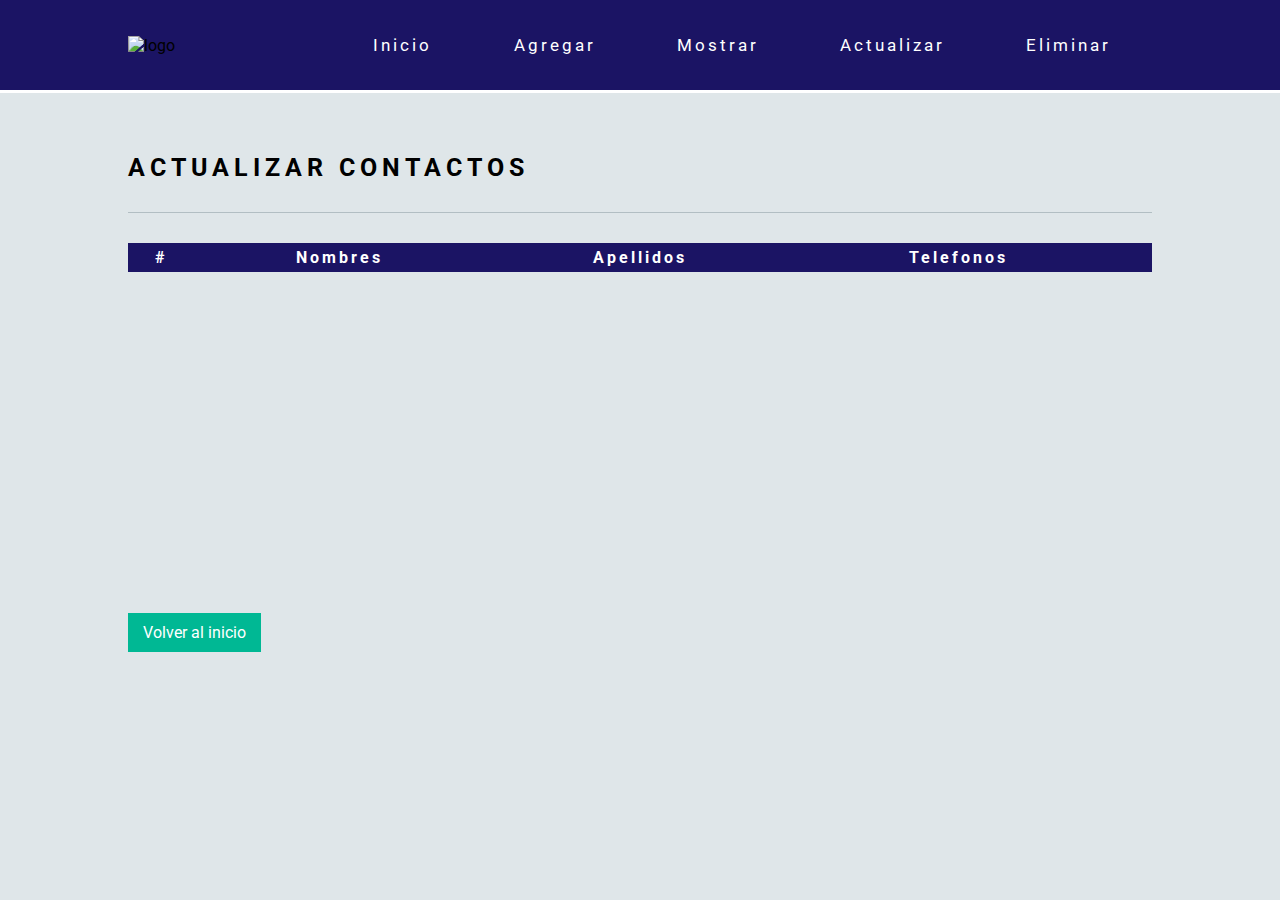
==== actualizar.html @ e28b9025 "Iniciando la Agenda WEB" ====
<!DOCTYPE html>
<html lang="en">
<head>
	<meta charset="utf-8" />
	<title>Actualizar</title>
	<link rel="stylesheet" href="font/css/font-awesome.min.css">
	<link href="https://fonts.googleapis.com/css?family=Roboto" rel="stylesheet">
	<link href="css/actualizarEstilos.css" rel="stylesheet" type="text/css" />
</head>
<body>

	<header class="">
		<div class="contenedor">
			<!-- Logo -->
			<div class="logo"><img src="img/agenda.png" alt="logo" title="Logo Agenda" /></div>
			<!--Aqui comienza el nav-->
			<nav class="" >
				<a href="index.html">Inicio</a>
				<a href="agregar.html">Agregar</a>
				<a href="mostrar.html">Mostrar</a>
				<a href="actualizar.html">Actualizar</a>
				<a href="eliminar.html">Eliminar</a>
				</ul>
			</nav> 
		</div>
	</header>
	
	<section class="main">
		
		<h1 class="">actualizar Contactos</h1>
		
		<div class="scrollTabla">
			<table id="actualizaContactos">
				<thead>
					<tr>
						<th>#</th>
						<th>Nombres</th>
						<th>Apellidos</th>
						<th>Telefonos</th>
						<th></th>
					</tr>
				</thead>
				<tbody>
					
				</tbody>
			</table>
		</div>
		
		<a href="index.html" class="enlace">Volver al inicio</a>
		
	</section>
	
	<script src="js/actualizar.js" type="text/javascript"></script>
	
	
</body>
</html>
---- css/actualizarEstilos.css ----
/* estilos generales */
*{
	margin: 0px;
	padding: 0px;
	box-sizing: border-box;
}

body{

	font-family: "Roboto",sans-serif;
	background: #dfe6e9 ;
}

header{

	width: 100%;
	background: #1B1464;
	border-bottom: 3px solid #ffff;
}

header .contenedor{
	
	width: 80%;
	margin: auto;
	padding: 5px 0px;
	display: flex;
	align-items: center;
}

header .contenedor .logo{
	width: 20%;
}

header .contenedor .logo img{
	width: 100px;
}

header .contenedor nav {
	width: 80%;
	list-style:none;
	display: flex;
	flex-direction: row;
}

header .contenedor a{

	color: #FFFFFF;
	padding: 30px 10px;
	font-size: 17px;
	text-align:center;
	letter-spacing: 3px;
	text-decoration: none;
	display: inline-block;
	flex-grow: 1;
}

header .contenedor a:hover{

	background:rgba(48, 51, 107,1.0);
	transition: all .5s ease-in-out;
}

.main{

	width: 80%;
	margin: auto;
} 

.main h1{
	
	font-size: 25px;
	padding-bottom: 30px;
	margin-top: 60px;
	margin-bottom: 30px ;
	letter-spacing: 5px;
	border-bottom:1px solid rgba(178, 190, 195,1.0);
	text-transform: uppercase;
	font-family: "Roboto", sans-serif;
}

.main .scrollTabla{

    width:100%;
    overflow-y:scroll;
    height:340px;
}

.main table{
	
	width: 100%;
	border-collapse: collapse;
}

.main table thead tr th{

	color: #ffff;
	padding: 5px;
	letter-spacing:3px;
	background: #1B1464;
	border: 0px solid rgba(149, 175, 192,1.0);
}

.main table tbody tr:nth-child(even){
	
	background: rgba(178, 190, 195,1.0);
}

.main table tbody tr td{

	padding: 5px 0px;
	text-align: center;
}

.main table tbody tr td a{
	
	color: #0000FF;
	display: inline-block;
	text-decoration: none;
}

.main table tbody tr td a:hover{
	
	text-decoration:underline;
}

.main .enlace{
	
	color: #ffff;
	margin-top: 30px;
	padding: 10px 15px;
	text-decoration:none;
	display: inline-block;
	background: rgba(0, 184, 148,1.0);
}

.main .enlace:hover{

	background: rgba(85, 239, 196,1.0);
	transition: all .5s ease-in-out;
}
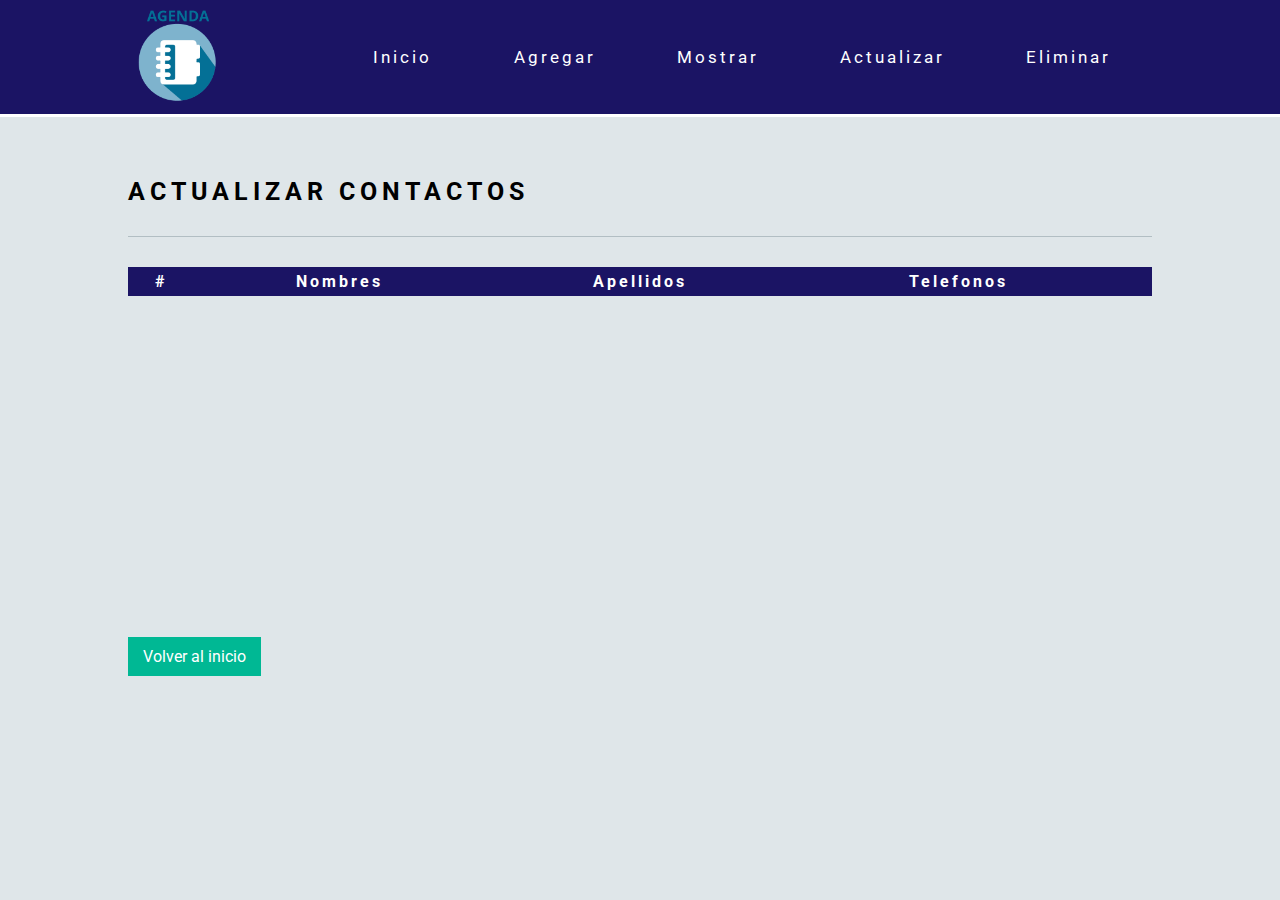
==== commit 7e41d28d: "Corregido Logo" ====
--- a/actualizar.html
+++ b/actualizar.html
@@ -12,7 +12,7 @@
 	<header class="">
 		<div class="contenedor">
 			<!-- Logo -->
-			<div class="logo"><img src="img/agenda.png" alt="logo" title="Logo Agenda" /></div>
+			<div class="logo"><img src="img/Agenda.png" alt="logo" title="Logo Agenda" /></div>
 			<!--Aqui comienza el nav-->
 			<nav class="" >
 				<a href="index.html">Inicio</a>
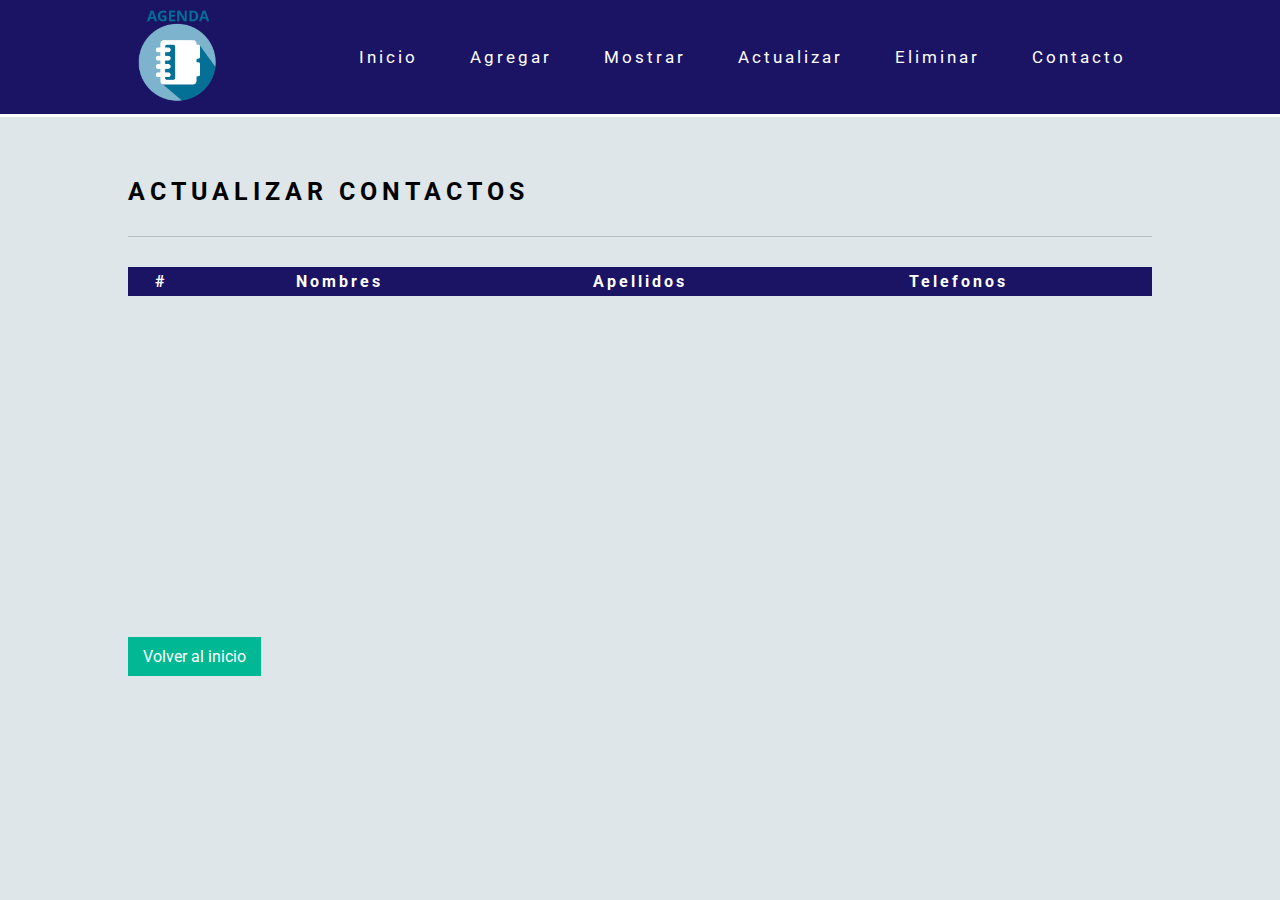
==== commit 5814d6cb: "Se agrego boton contacto" ====
--- a/actualizar.html
+++ b/actualizar.html
@@ -20,6 +20,7 @@
 				<a href="mostrar.html">Mostrar</a>
 				<a href="actualizar.html">Actualizar</a>
 				<a href="eliminar.html">Eliminar</a>
+				<a href="contacto.html">Contacto</a>
 				</ul>
 			</nav> 
 		</div>
